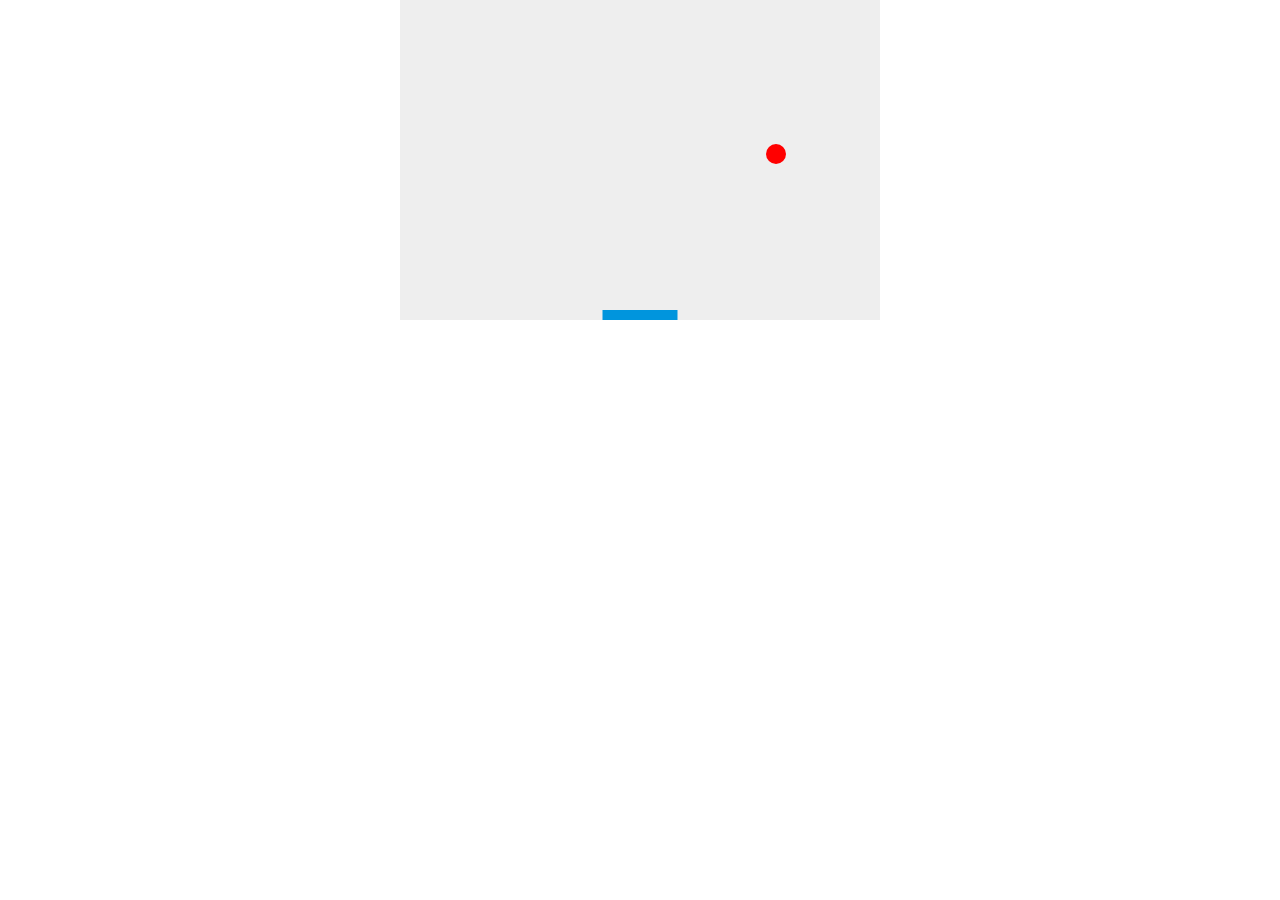
==== ball/index.html @ e2d40f13 "site contents" ====
<!doctype html>
<html lang="en-US">

<head>
    <meta charset="utf-8" />
    <title>Gamedev Canvas Workshop</title>
    <style>
        * {
            padding: 0;
            margin: 0;
        }

        canvas {
            background: #eee;
            display: block;
            margin: 0 auto;
        }
    </style>
</head>

<body>
    <canvas id="myCanvas" width="480" height="320"></canvas>

    <script>
        const canvas = document.getElementById("myCanvas");
        const ctx = canvas.getContext("2d");
        const ballRadius = 10;
        const paddleHeight = 10;
        const paddleWidth = 75;
        let paddleX = (canvas.width - paddleWidth) / 2;
        let x = canvas.width / 2;
        let y = canvas.height - 30;
        let dx = 2;
        let dy = -2;
        let rightPressed = false;
        let leftPressed = false;

        function drawBall() {

            ctx.beginPath();
            ctx.arc(x, y, ballRadius, 0, Math.PI * 2);
            ctx.fillStyle = "red";
            ctx.fill();
            ctx.closePath();

        }

        function drawPaddle() {
            ctx.beginPath();
            ctx.rect(paddleX, canvas.height - paddleHeight, paddleWidth, paddleHeight);
            ctx.fillStyle = "#0095DD";
            ctx.fill();
            ctx.closePath();
        }

        function draw() {
            ctx.clearRect(0, 0, canvas.width, canvas.height);
            drawBall();
            drawPaddle();
            if (x + dx > canvas.width - ballRadius || x + dx < ballRadius) {
                dx = -dx;
            }
            if (y + dy > canvas.height - ballRadius || y + dy < ballRadius) {
                dy = -dy;
            }
            
            // Paddle control
            if (rightPressed) {
                paddleX = Math.min(paddleX + 7, canvas.width - paddleWidth);
            } else if (leftPressed) {
                paddleX = Math.max(paddleX - 7, 0);
            }
            x += dx;
            y += dy;
        }
        document.addEventListener("keydown", keyDownHandler, false);
        document.addEventListener("keyup", keyUpHandler, false);

        function keyDownHandler(e) {
            if (e.key === "Right" || e.key === "ArrowRight") {
                rightPressed = true;
            } else if (e.key === "Left" || e.key === "ArrowLeft") {
                leftPressed = true;
            }
        }

        function keyUpHandler(e) {
            if (e.key === "Right" || e.key === "ArrowRight") {
                rightPressed = false;
            } else if (e.key === "Left" || e.key === "ArrowLeft") {
                leftPressed = false;
            }
        }

        setInterval(draw, 10);
    </script>
</body>

</html>
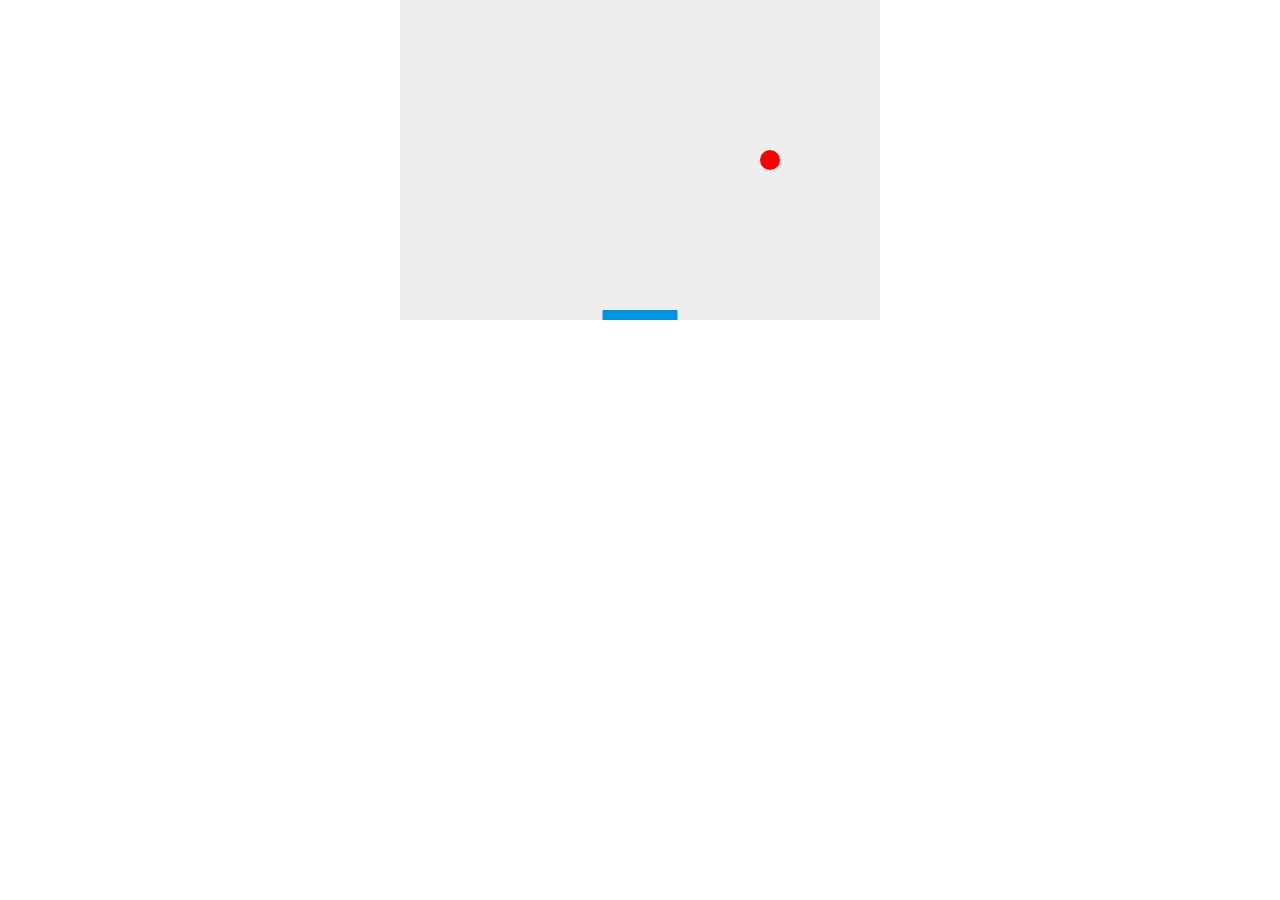
==== commit d8f74a36: "add butterfly game" ====
--- a/ball/index.html
+++ b/ball/index.html
@@ -3,7 +3,7 @@
 
 <head>
     <meta charset="utf-8" />
-    <title>Gamedev Canvas Workshop</title>
+    <title>Bouncy Ball</title>
     <style>
         * {
             padding: 0;
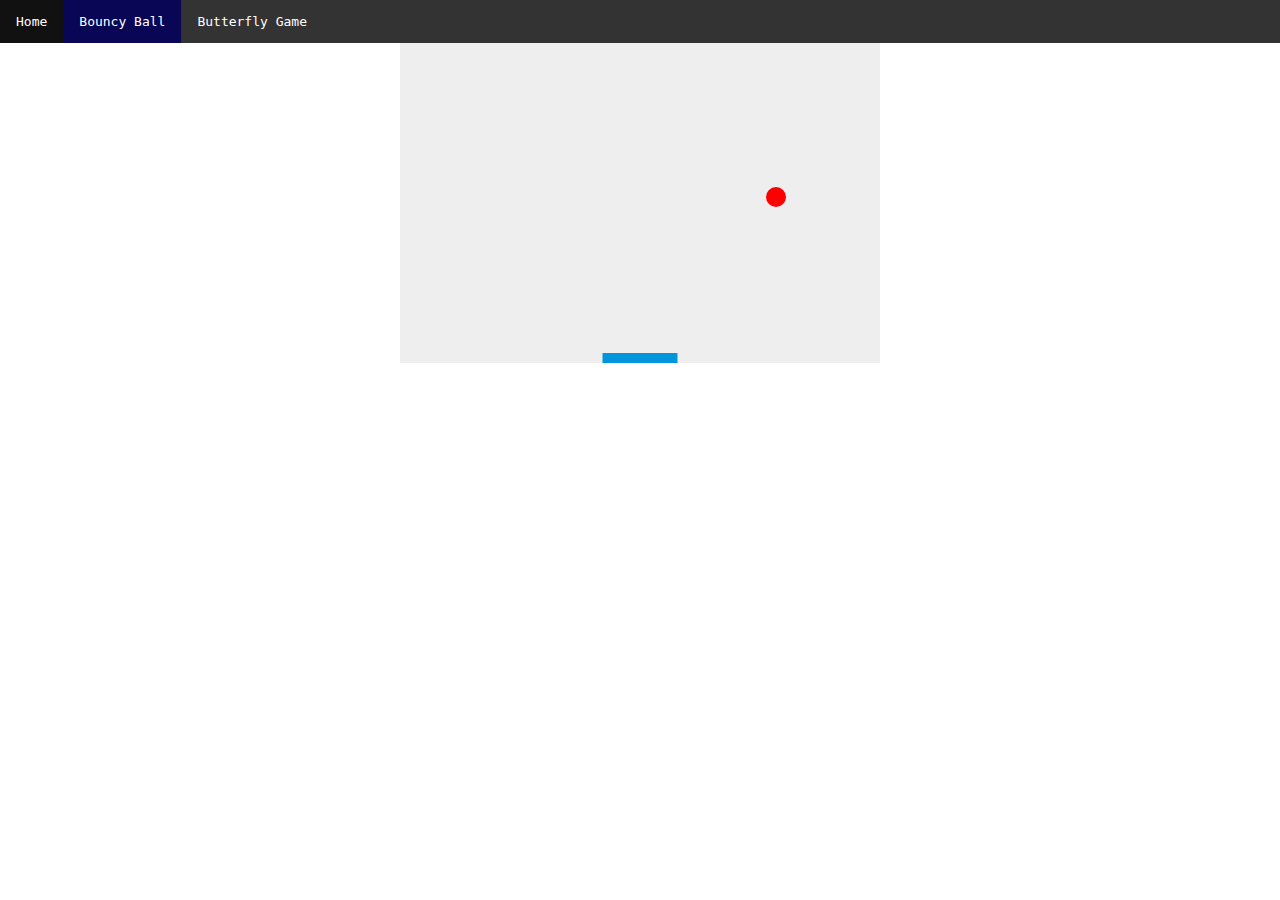
==== commit ccd81cfa: "just updates" ====
--- a/ball/index.html
+++ b/ball/index.html
@@ -16,9 +16,16 @@
             margin: 0 auto;
         }
     </style>
+    <link rel="stylesheet" href="../mystyle.css">
 </head>
 
 <body>
+    <ul>
+        <li> <a href="../index.html">Home</a></li>
+        <li> <a class="active" href="index.html">Bouncy Ball</a> </li>
+        <li> <a href="../butterfly/index.html">Butterfly Game</a></li>
+    </ul>
+    
     <canvas id="myCanvas" width="480" height="320"></canvas>
 
     <script>
--- a/mystyle.css
+++ b/mystyle.css
@@ -0,0 +1,33 @@
+* {
+  padding: 0;
+  margin: 0;
+}
+
+ul {
+  list-style-type: none;
+  margin: 0;
+  padding: 0;
+  overflow: hidden;
+  background-color: #333;
+  font-family: monospace;
+}
+
+li {
+  float: left;
+}
+
+li a {
+  display: block;
+  color: white;
+  text-align: center;
+  padding: 14px 16px;
+  text-decoration: none;
+}
+
+li a:hover:not(.active) {
+  background-color: #111;
+}
+
+.active {
+  background-color: #090755;
+}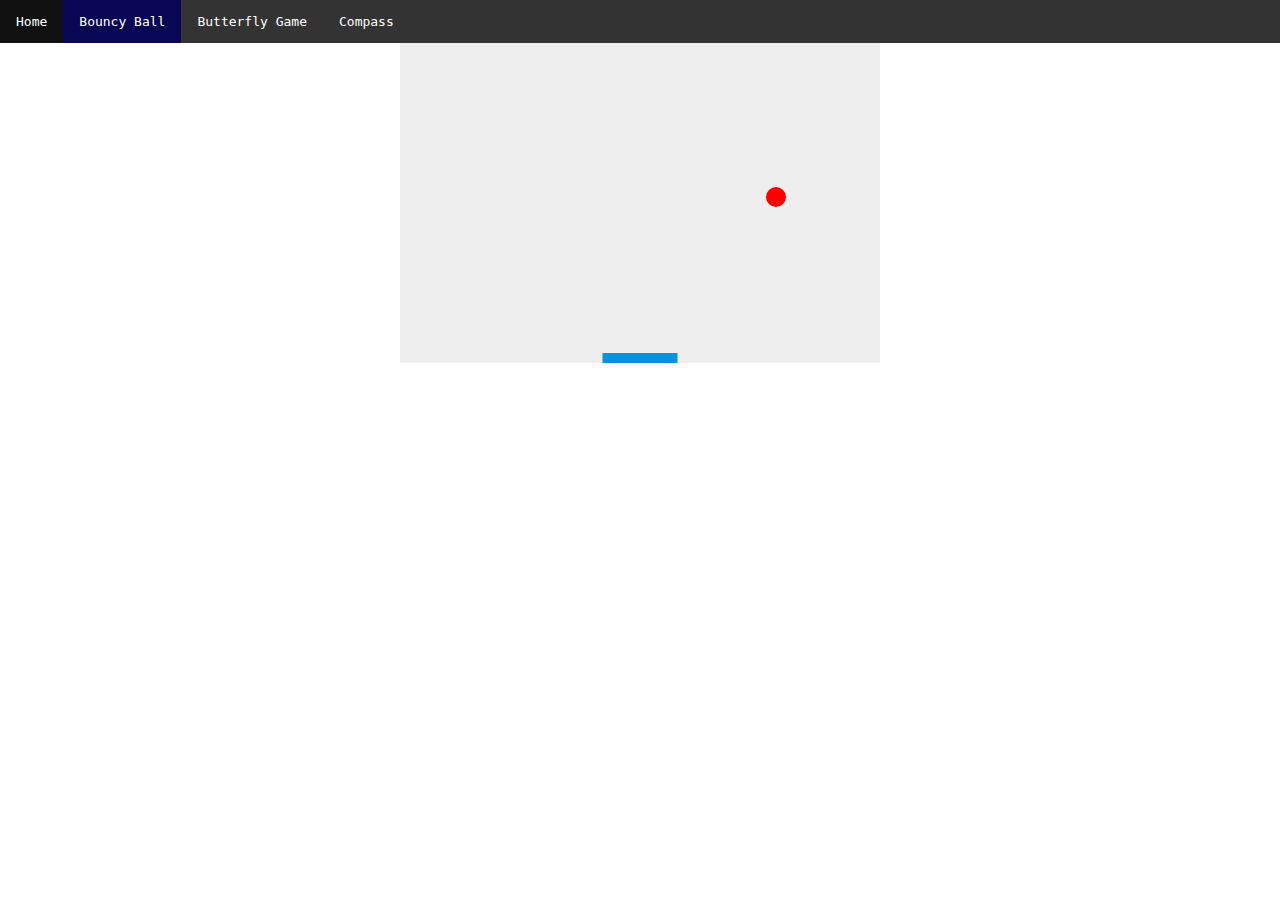
==== commit 14b41e24: "Add compass page" ====
--- a/ball/index.html
+++ b/ball/index.html
@@ -24,6 +24,7 @@
         <li> <a href="../index.html">Home</a></li>
         <li> <a class="active" href="index.html">Bouncy Ball</a> </li>
         <li> <a href="../butterfly/index.html">Butterfly Game</a></li>
+        <li> <a href="../compass/index.html">Compass</a></li>
     </ul>
     
     <canvas id="myCanvas" width="480" height="320"></canvas>
